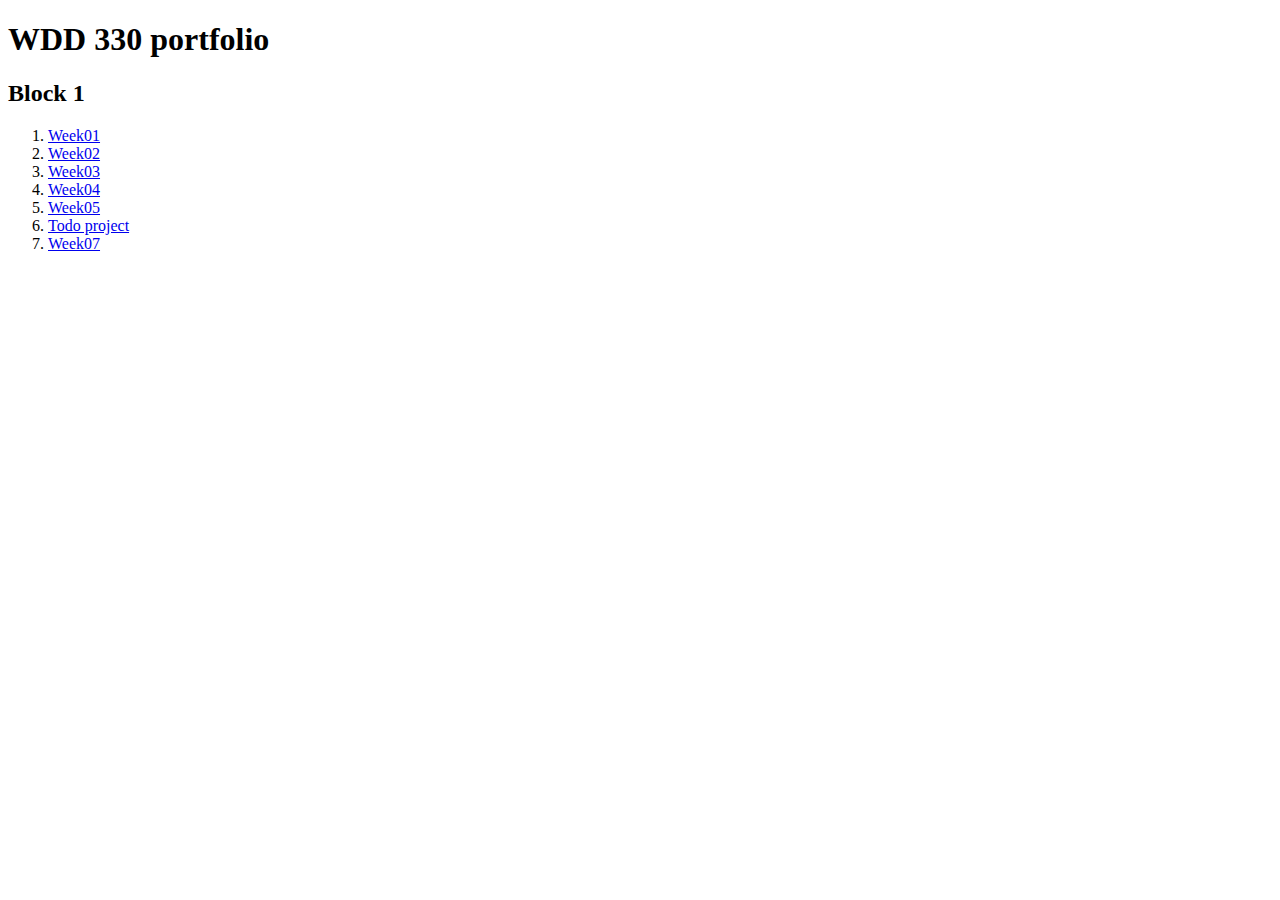
==== index.html @ e607749f "Update index.html" ====
<!DOCTYPE html>
<html lang="en">
  <head>
    <meta charset="UTF-8" />
    <meta name="viewport" content="width=device-width, initial-scale=1.0" />
    <script type="text/javascript" src="js/main.js"></script>
    <title>WDD 330 portfolio</title>
    <link rel="stylesheet" href="styles.css" />
  </head>
  <body>
    <h1>WDD 330 portfolio</h1>
    <h2>Block 1</h2>
    <ol>
      <li><a href="week1/">Week01</a></li>
      <li><a href="week2/">Week02</a></li>
      <li><a href="week3/">Week03</a></li>
      <li><a href="week4/">Week04</a></li>
      <li><a href="week5/">Week05</a></li>
      <li><a href="todo/">Todo project</a></li>
      <li><a href="week6/">Week07</a></li>
    </ol>
    
      
    </ul>
  </body>
</html>
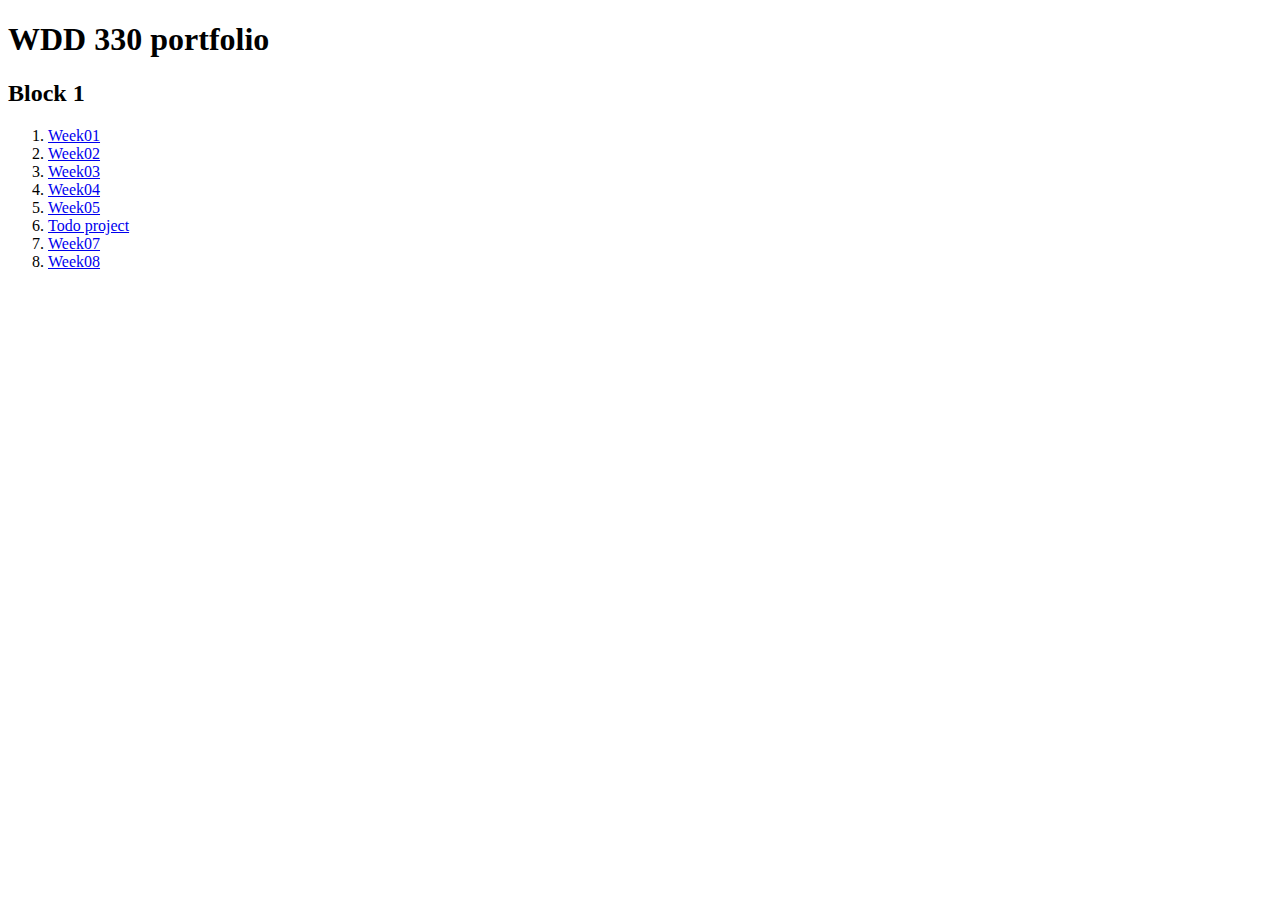
==== commit 29731aee: "Update index.html" ====
--- a/index.html
+++ b/index.html
@@ -17,7 +17,8 @@
       <li><a href="week4/">Week04</a></li>
       <li><a href="week5/">Week05</a></li>
       <li><a href="todo/">Todo project</a></li>
-      <li><a href="week6/">Week07</a></li>
+      <li><a href="week7/">Week07</a></li>
+      <li><a href="week8/">Week08</a></li>
     </ol>
     
       
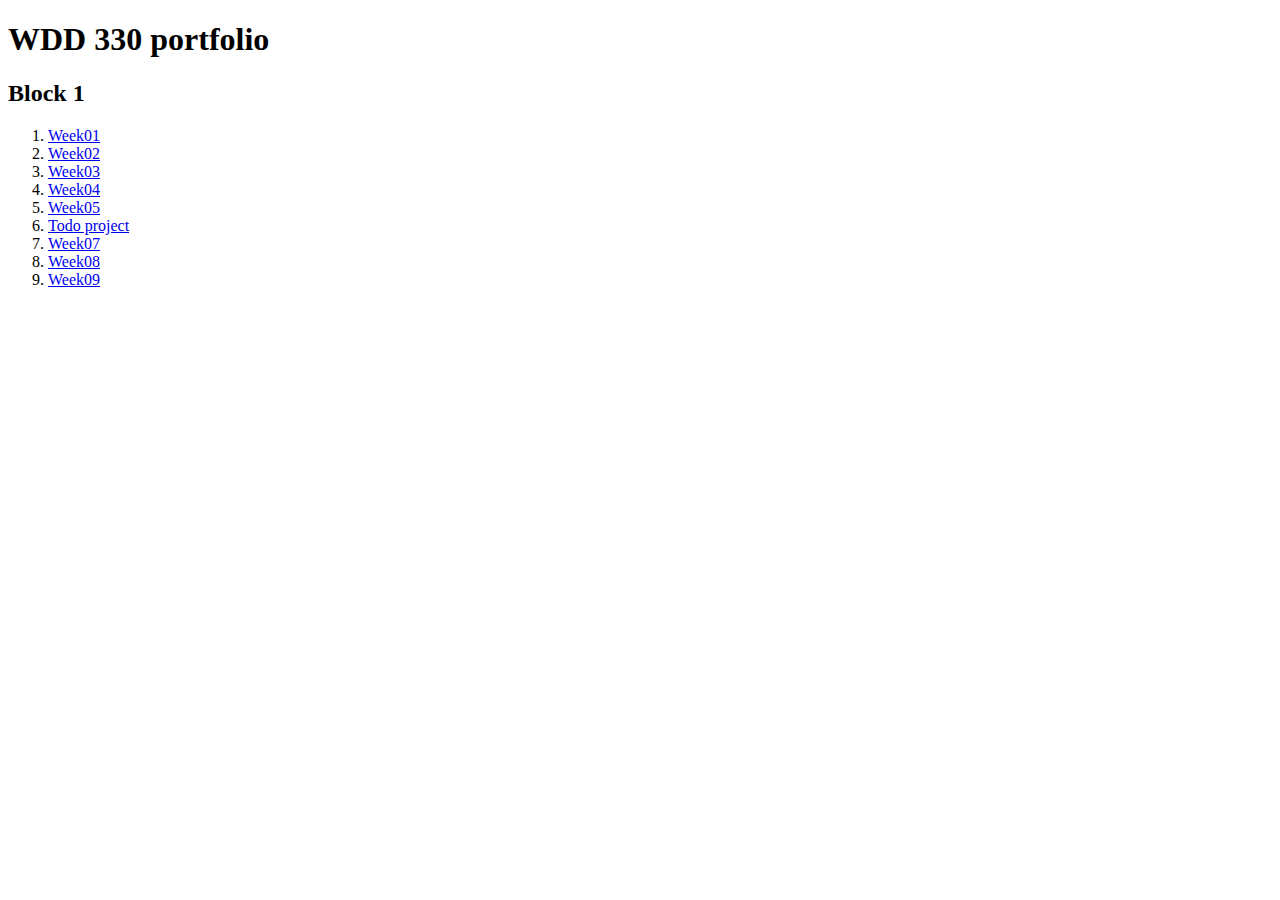
==== commit b8792d62: "Update index.html" ====
--- a/index.html
+++ b/index.html
@@ -19,6 +19,7 @@
       <li><a href="todo/">Todo project</a></li>
       <li><a href="week7/">Week07</a></li>
       <li><a href="week8/">Week08</a></li>
+      <li><a href="week9/">Week09</a></li>
     </ol>
     
       
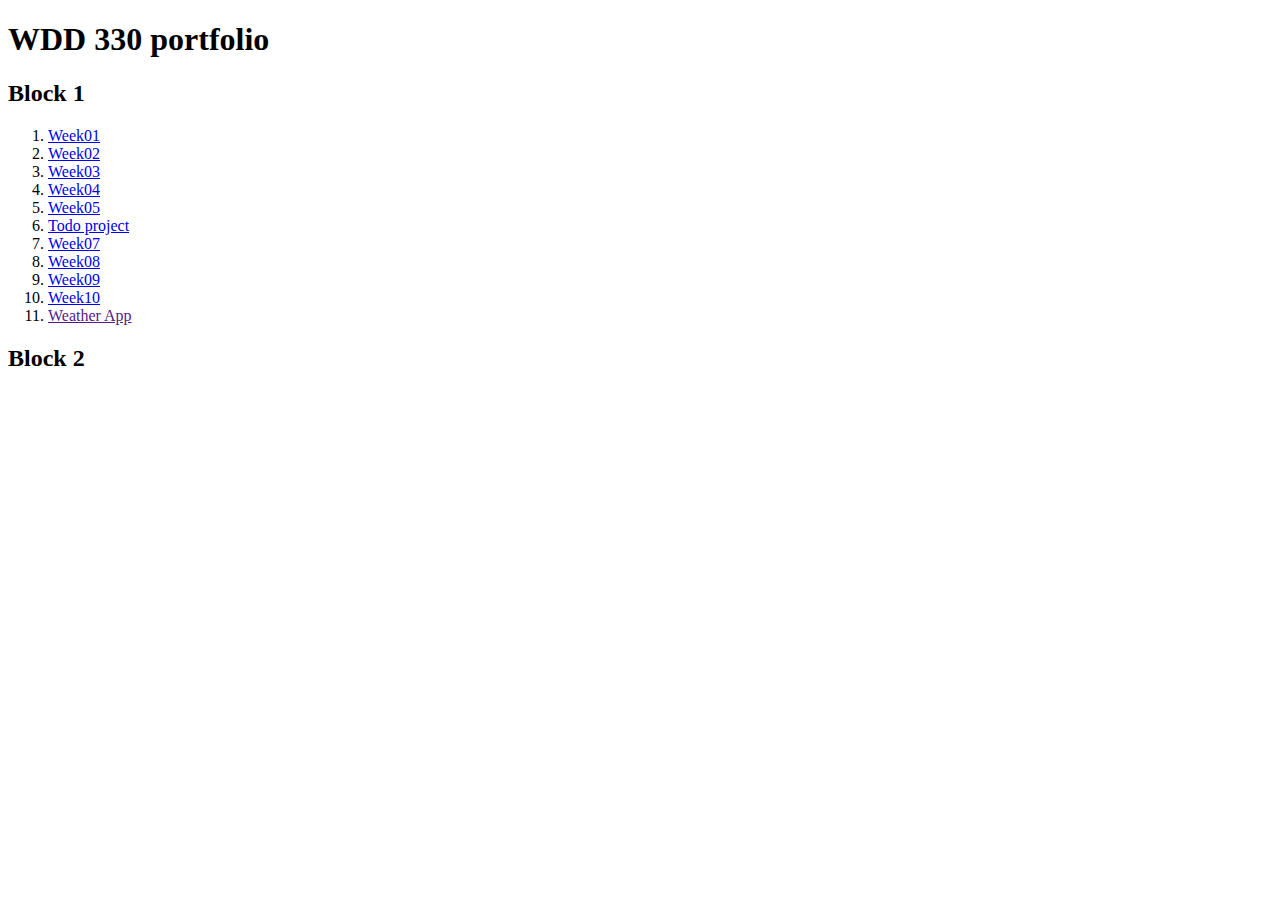
==== commit 81db21ce: "Update index.html" ====
--- a/index.html
+++ b/index.html
@@ -20,8 +20,13 @@
       <li><a href="week7/">Week07</a></li>
       <li><a href="week8/">Week08</a></li>
       <li><a href="week9/">Week09</a></li>
+      <li><a href="week10/">Week10</a></li>
+      <li><a href="">Weather App</a></li>
     </ol>
-    
+        
+    <h2>Block 2</h2>
+    <ol>
+    </ol> 
       
     </ul>
   </body>
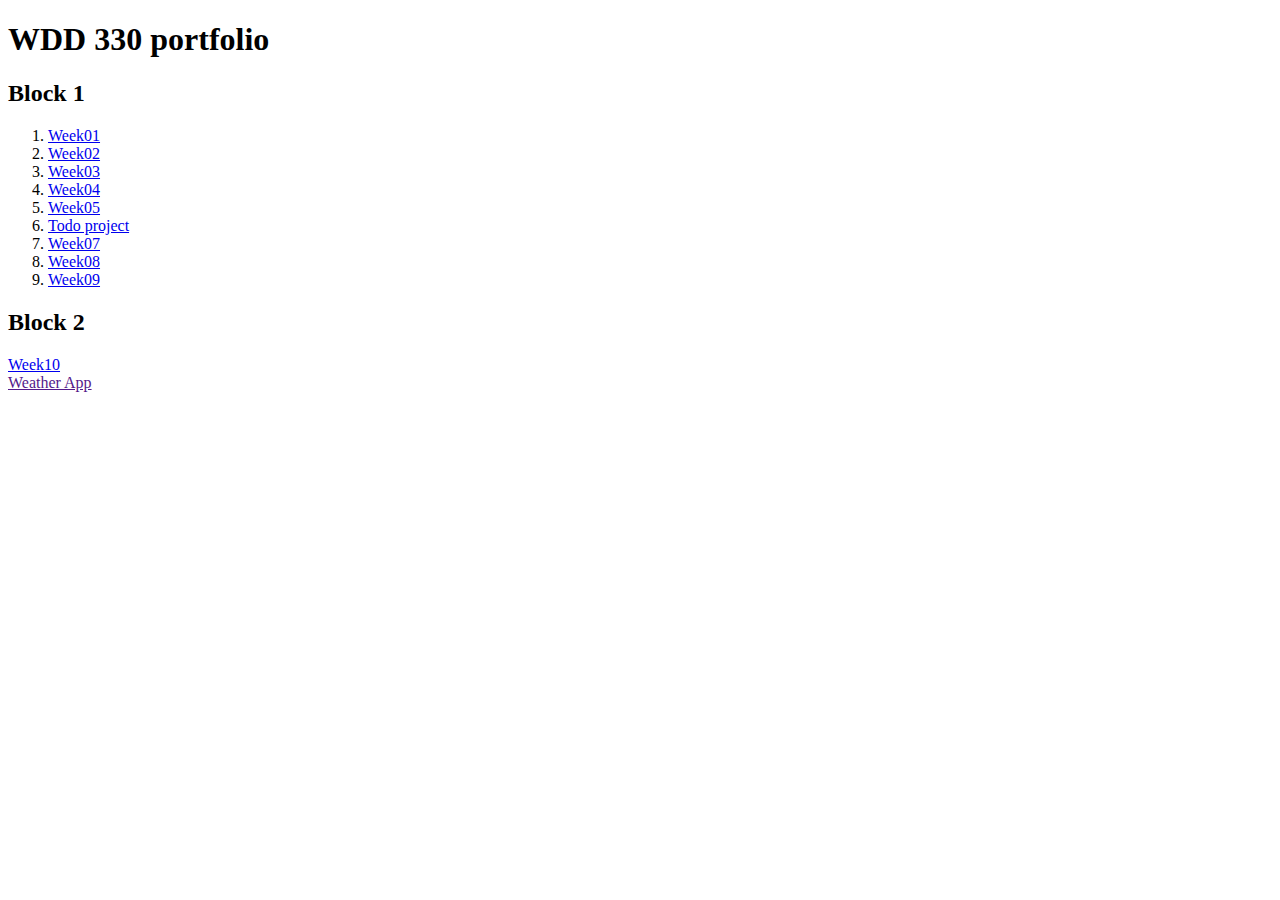
==== commit 9a8bb244: "Update index.html" ====
--- a/index.html
+++ b/index.html
@@ -20,11 +20,12 @@
       <li><a href="week7/">Week07</a></li>
       <li><a href="week8/">Week08</a></li>
       <li><a href="week9/">Week09</a></li>
-      <li><a href="week10/">Week10</a></li>
-      <li><a href="">Weather App</a></li>
+
     </ol>
         
     <h2>Block 2</h2>
+      <li><a href="week10/">Week10</a></li>
+      <li><a href="">Weather App</a></li>
     <ol>
     </ol> 
       
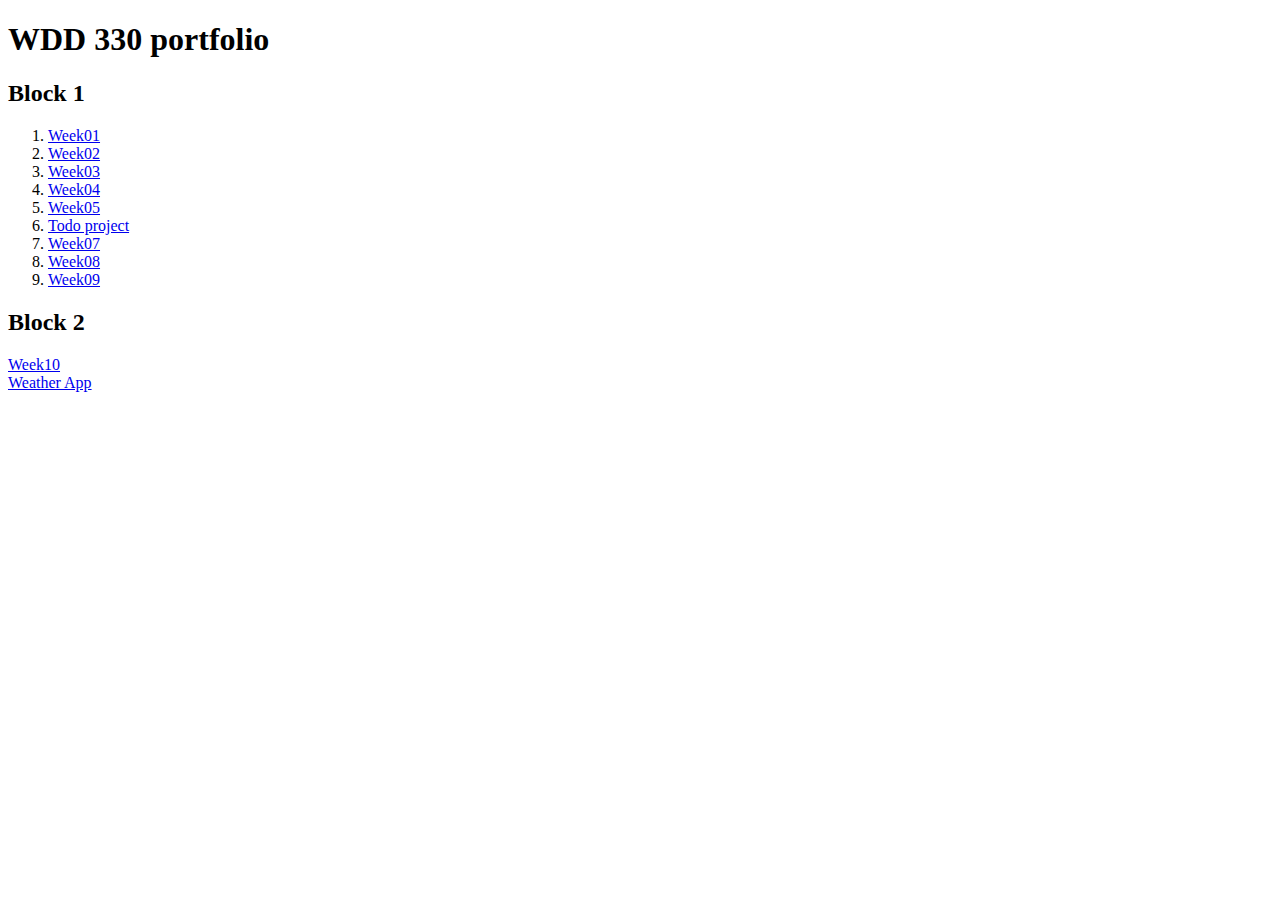
==== commit c82ac56e: "Update index.html" ====
--- a/index.html
+++ b/index.html
@@ -25,7 +25,7 @@
         
     <h2>Block 2</h2>
       <li><a href="week10/">Week10</a></li>
-      <li><a href="">Weather App</a></li>
+      <li><a href="https://historic-voyageurs-78619.herokuapp.com/">Weather App</a></li>
     <ol>
     </ol> 
       
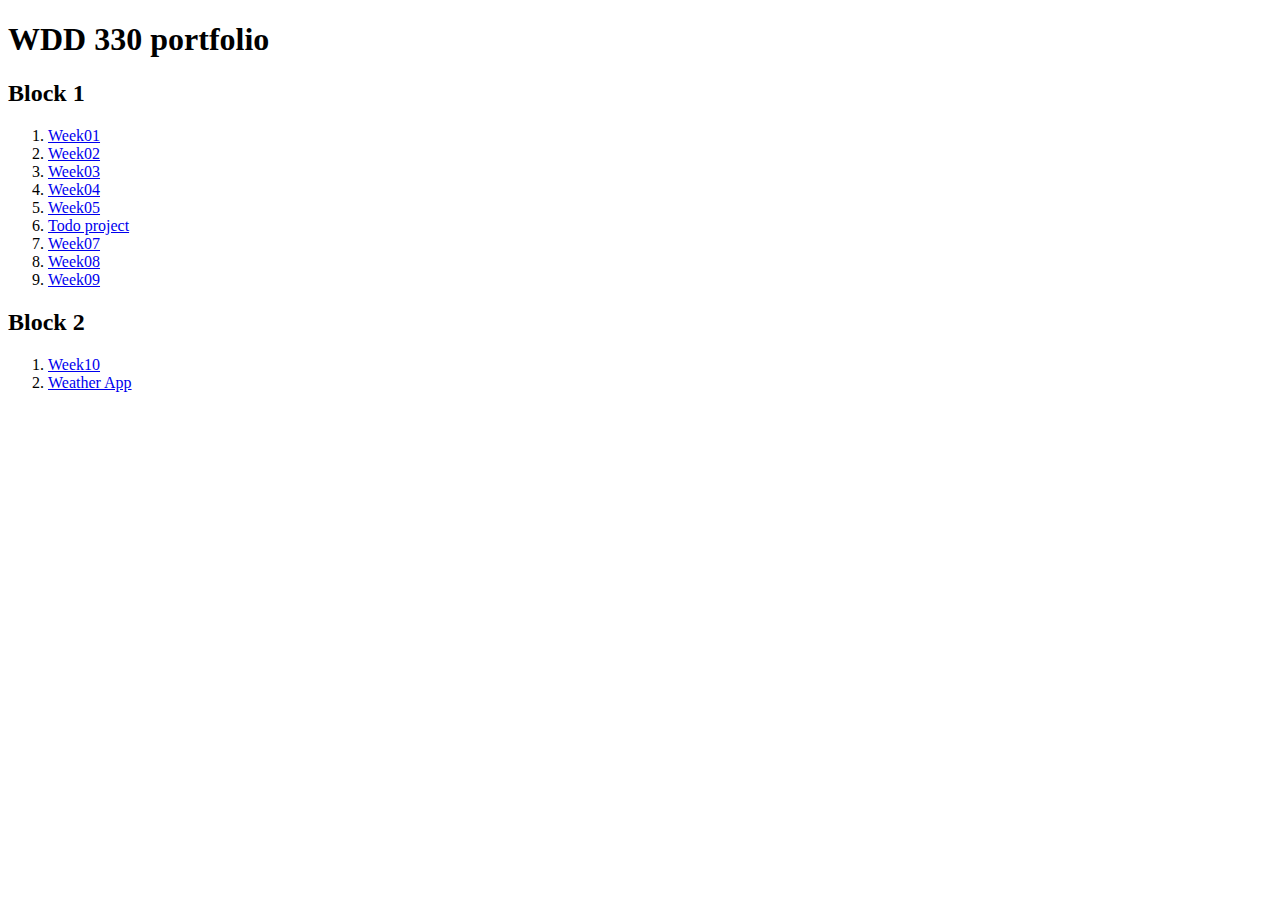
==== commit 6fad7602: "Update index.html" ====
--- a/index.html
+++ b/index.html
@@ -24,11 +24,12 @@
     </ol>
         
     <h2>Block 2</h2>
+    <ol>
       <li><a href="week10/">Week10</a></li>
       <li><a href="https://historic-voyageurs-78619.herokuapp.com/">Weather App</a></li>
-    <ol>
+
     </ol> 
       
-    </ul>
+    
   </body>
 </html>
